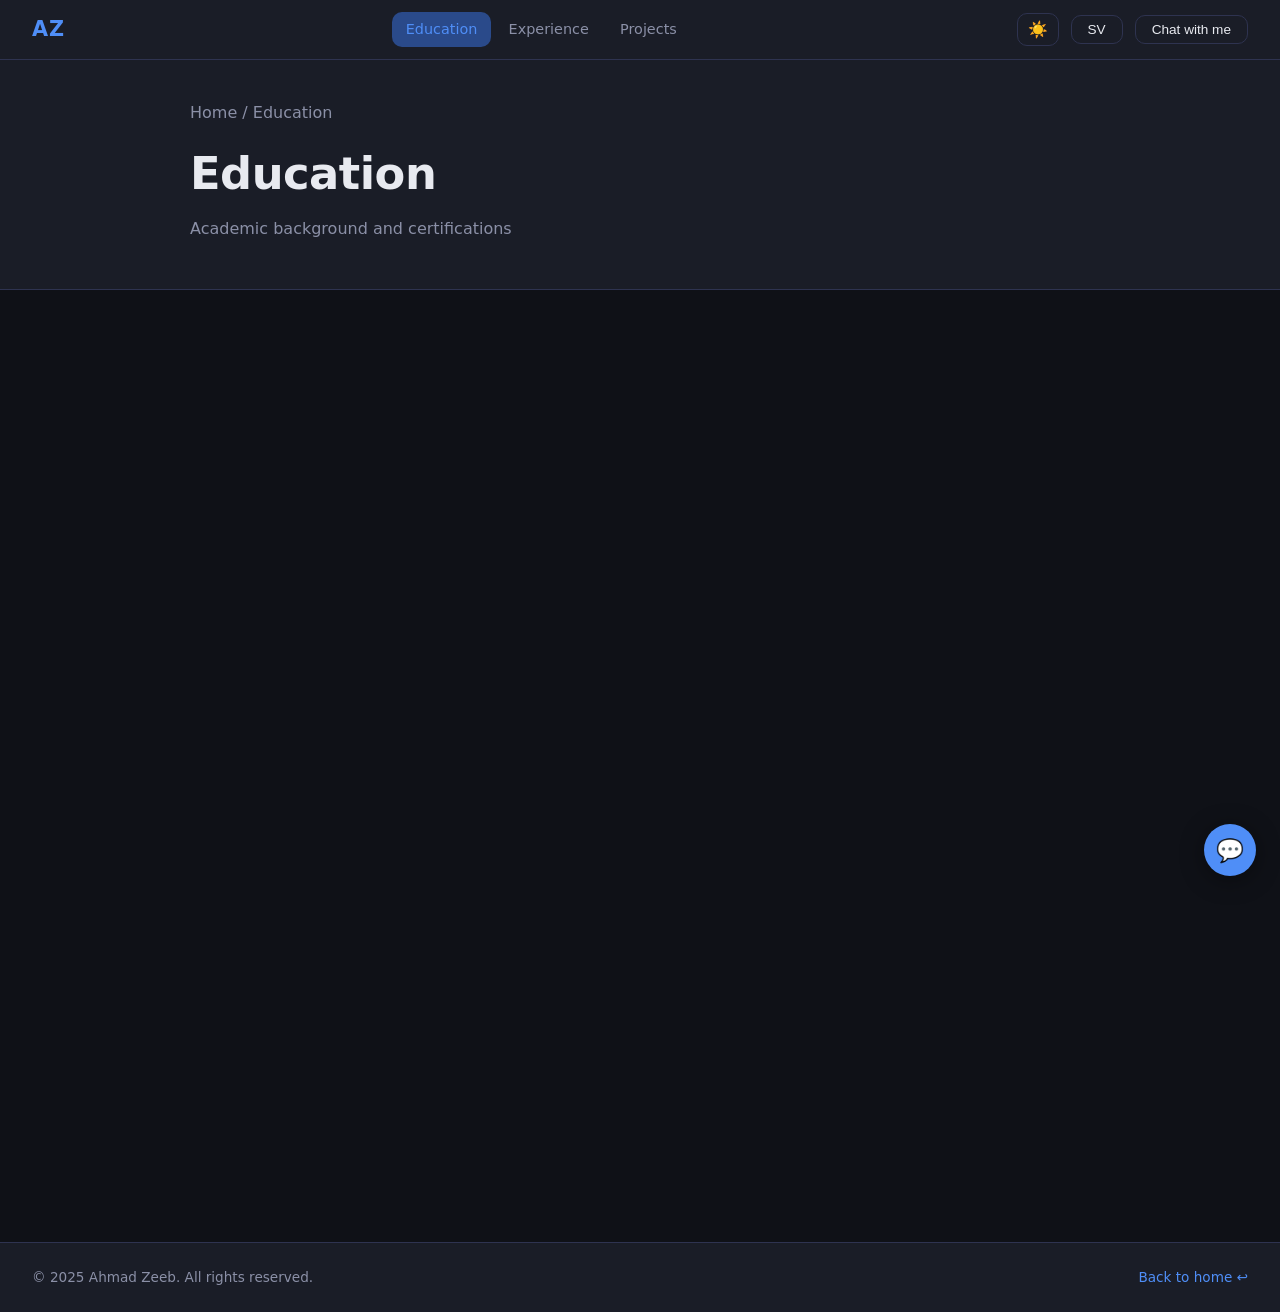
==== education.html @ d5153fb5 "Split into separate pages: education, experience, projects - Remove side drawer, replace with dedica" ====
<!DOCTYPE html>
<html lang="en">
  <head>
    <meta charset="UTF-8" />
    <meta name="viewport" content="width=device-width, initial-scale=1.0" />
    <title>Education — Ahmad Zeeb</title>
    <link rel="stylesheet" href="css/main.css" />
    <link rel="stylesheet" href="css/animations.css" />
    <link rel="stylesheet" href="css/responsive.css" />
  </head>

  <body>

    <!-- ===== NAVBAR ===== -->
    <nav id="navbar">
      <a class="nav-logo" href="index.html">AZ</a>
      <div class="nav-links">
        <a href="education.html"  class="nav-active" data-i18n="nav.education">Education</a>
        <a href="experience.html" data-i18n="nav.experience">Experience</a>
        <a href="projects.html"   data-i18n="nav.projects">Projects</a>
      </div>
      <div class="nav-actions">
        <button id="theme-toggle" aria-label="Toggle theme">☀️</button>
        <button id="lang-toggle"  aria-label="Switch language">SV</button>
        <button id="chat-toggle"  aria-label="Open chat" data-i18n="nav.chat">Chat with me</button>
      </div>
    </nav>

    <!-- ===== PAGE HEADER ===== -->
    <section class="page-header">
      <div class="page-header-content">
        <p class="page-breadcrumb"><a href="index.html">Home</a> / <span data-i18n="nav.education">Education</span></p>
        <h1 data-i18n="nav.education">Education</h1>
        <p data-i18n="edu.subtitle">Academic background and certifications</p>
      </div>
    </section>

    <!-- ===== CONTENT ===== -->
    <main class="page-main">
      <div class="section-container">

        <!-- Degrees -->
        <section class="content-section reveal">
          <h2 class="content-section-title" data-i18n="drawer.education">Education</h2>

          <div class="info-card">
            <div class="info-card-icon">🎓</div>
            <div class="info-card-body">
              <h3>BSc Software Engineering (Computer Science)</h3>
              <p class="info-card-place">Linnéuniversitetet, Växjö</p>
              <p class="info-card-date">2020 – 2023</p>
              <span class="tag" data-i18n="drawer.completed">Completed</span>
            </div>
          </div>

          <div class="info-card reveal">
            <div class="info-card-icon">🏫</div>
            <div class="info-card-body">
              <h3>International Baccalaureate (IB)</h3>
              <p class="info-card-place">Haganässkolan, Älmhult</p>
              <span class="tag" data-i18n="drawer.completed">Completed</span>
            </div>
          </div>
        </section>

        <!-- Certifications -->
        <section class="content-section reveal">
          <h2 class="content-section-title" data-i18n="drawer.certifications">Certifications</h2>

          <div class="info-card">
            <div class="info-card-icon">🖥️</div>
            <div class="info-card-body">
              <h3>MD-102 — Endpoint Administrator</h3>
              <p class="info-card-place">Microsoft</p>
              <span class="tag tag-progress" data-i18n="drawer.in_progress">In Progress</span>
            </div>
          </div>

          <div class="info-card reveal">
            <div class="info-card-icon">🌐</div>
            <div class="info-card-body">
              <h3>CCNA — Cisco Certified Network Associate</h3>
              <p class="info-card-place">Cisco</p>
              <span class="tag tag-progress" data-i18n="drawer.in_progress">In Progress</span>
            </div>
          </div>
        </section>

        <!-- CV download -->
        <section class="content-section reveal">
          <a href="assets/cv-ahmad-zeeb.pdf" download class="btn-primary" data-i18n="drawer.download_cv">Download CV</a>
        </section>

      </div>
    </main>

    <!-- ===== FOOTER ===== -->
    <footer id="footer">
      <p data-i18n="footer.copy">&copy; 2025 Ahmad Zeeb. All rights reserved.</p>
      <a href="index.html" id="back-to-top" data-i18n="footer.back_home">Back to home ↩</a>
    </footer>

    <!-- ===== CHATBOT ===== -->
    <div id="chatbot-widget">
      <div id="chat-window">
        <div id="chat-header">
          <span data-i18n="chat.title">Ask me about Ahmad</span>
          <button id="close-chat" aria-label="Close chat">&times;</button>
        </div>
        <div id="chat-messages"></div>
        <div id="chat-input-area">
          <input type="text" id="chat-input" placeholder="Ask something..." data-i18n-placeholder="chat.placeholder" />
          <button id="chat-send" aria-label="Send">&#9658;</button>
        </div>
      </div>
      <button id="chat-fab" aria-label="Toggle chat">💬</button>
    </div>

    <!-- JS -->
    <script src="data/translations.js"></script>
    <script src="js/i18n.js"></script>
    <script src="js/chatbot.js"></script>
    <script src="js/main.js"></script>
  </body>
</html>
---- css/main.css ----
/* ===== CSS VARIABLES — THEMES ===== */
:root {
  --bg:          #0f1117;
  --bg-surface:  #1a1d27;
  --bg-card:     #21253a;
  --border:      #2e3350;
  --text:        #e8eaf0;
  --text-muted:  #8b90a7;
  --accent:      #4f8ef7;
  --accent-dim:  #2a4a8a;
  --success:     #34c77b;
  --radius:      10px;
  --shadow:      0 4px 24px rgba(0,0,0,0.4);
  --transition:  0.25s ease;
}

[data-theme="light"] {
  --bg:          #f4f6fb;
  --bg-surface:  #ffffff;
  --bg-card:     #edf0f8;
  --border:      #d0d5e8;
  --text:        #111827;
  --text-muted:  #6b7280;
  --accent:      #2563eb;
  --accent-dim:  #dbeafe;
  --success:     #16a34a;
  --shadow:      0 4px 24px rgba(0,0,0,0.1);
}

/* ===== RESET ===== */
*, *::before, *::after { box-sizing: border-box; margin: 0; padding: 0; }

html { scroll-behavior: smooth; }

body {
  font-family: 'Segoe UI', system-ui, -apple-system, sans-serif;
  background: var(--bg);
  color: var(--text);
  line-height: 1.6;
  transition: background var(--transition), color var(--transition);
}

a { color: var(--accent); text-decoration: none; }
a:hover { text-decoration: underline; }

ul { list-style: none; }

/* ===== NAVBAR ===== */
#navbar {
  position: fixed;
  top: 0; left: 0; right: 0;
  z-index: 100;
  display: flex;
  align-items: center;
  justify-content: space-between;
  padding: 0 2rem;
  height: 60px;
  background: var(--bg-surface);
  border-bottom: 1px solid var(--border);
  backdrop-filter: blur(8px);
}

.nav-logo {
  font-size: 1.3rem;
  font-weight: 700;
  color: var(--accent);
  letter-spacing: 1px;
  text-decoration: none;
}

.nav-links {
  display: flex;
  gap: 0.25rem;
  align-items: center;
}

.nav-links a {
  color: var(--text-muted);
  text-decoration: none;
  font-size: 0.9rem;
  font-weight: 500;
  padding: 0.35rem 0.85rem;
  border-radius: var(--radius);
  transition: color var(--transition), background var(--transition);
}

.nav-links a:hover { color: var(--text); background: var(--bg-card); }

.nav-links a.nav-active {
  color: var(--accent);
  background: var(--accent-dim);
}

.nav-actions {
  display: flex;
  gap: 0.75rem;
  align-items: center;
}

.nav-actions button {
  background: transparent;
  border: 1px solid var(--border);
  color: var(--text);
  padding: 0.4rem 1rem;
  border-radius: var(--radius);
  cursor: pointer;
  font-size: 0.85rem;
  transition: background var(--transition), color var(--transition), border-color var(--transition);
}

.nav-actions button:hover {
  background: var(--accent);
  border-color: var(--accent);
  color: #fff;
}

#theme-toggle {
  font-size: 1rem;
  padding: 0.4rem 0.6rem;
}

/* ===== HERO ===== */
#hero {
  min-height: 100vh;
  display: flex;
  align-items: center;
  justify-content: center;
  text-align: center;
  padding: 80px 1.5rem 2rem;
  background: var(--bg);
}

.hero-content {
  max-width: 680px;
}

.hero-greeting {
  font-size: 1.1rem;
  color: var(--text-muted);
  margin-bottom: 0.4rem;
}

.hero-name {
  font-size: clamp(2.2rem, 6vw, 3.8rem);
  font-weight: 800;
  color: var(--text);
  letter-spacing: -1px;
  line-height: 1.1;
  margin-bottom: 1rem;
}

.hero-tagline {
  font-size: 1.3rem;
  color: var(--text-muted);
  margin-bottom: 1.2rem;
  min-height: 2rem;
}

#typed-text {
  color: var(--accent);
  font-weight: 600;
  border-right: 2px solid var(--accent);
  padding-right: 3px;
}

.hero-bio {
  font-size: 1rem;
  color: var(--text-muted);
  max-width: 520px;
  margin: 0 auto 2rem;
}

.hero-buttons {
  display: flex;
  gap: 1rem;
  justify-content: center;
  flex-wrap: wrap;
}

/* ===== BUTTONS ===== */
.btn-primary {
  background: var(--accent);
  color: #fff;
  border: none;
  padding: 0.7rem 1.8rem;
  border-radius: var(--radius);
  font-size: 0.95rem;
  font-weight: 600;
  cursor: pointer;
  transition: opacity var(--transition), transform var(--transition);
}

.btn-primary:hover { opacity: 0.88; transform: translateY(-1px); }

.btn-secondary {
  background: transparent;
  color: var(--text);
  border: 1px solid var(--border);
  padding: 0.7rem 1.8rem;
  border-radius: var(--radius);
  font-size: 0.95rem;
  font-weight: 600;
  cursor: pointer;
  transition: background var(--transition), border-color var(--transition);
}

.btn-secondary:hover {
  background: var(--bg-card);
  border-color: var(--accent);
}

/* ===== TAGS & SKILLS ===== */
.tag {
  display: inline-block;
  font-size: 0.72rem;
  padding: 0.2rem 0.6rem;
  border-radius: 20px;
  background: var(--success);
  color: #fff;
  margin-top: 0.4rem;
  font-weight: 600;
}

.tag-progress {
  background: var(--accent-dim);
  color: var(--accent);
}

.skills-grid {
  display: flex;
  flex-wrap: wrap;
  gap: 0.5rem;
}

.skills-grid.large .skill-tag {
  font-size: 0.9rem;
  padding: 0.45rem 1.1rem;
}

.skill-tag {
  background: var(--bg-card);
  border: 1px solid var(--border);
  color: var(--text);
  padding: 0.3rem 0.8rem;
  border-radius: 20px;
  font-size: 0.8rem;
}

/* ===== PAGE HEADER ===== */
.page-header {
  padding: 100px 1.5rem 3rem;
  background: var(--bg-surface);
  border-bottom: 1px solid var(--border);
}

.page-header-content { max-width: 900px; margin: 0 auto; }

.page-breadcrumb {
  font-size: 0.82rem;
  color: var(--text-muted);
  margin-bottom: 0.75rem;
}

.page-breadcrumb a { color: var(--text-muted); }
.page-breadcrumb a:hover { color: var(--accent); text-decoration: none; }

.page-header h1 {
  font-size: clamp(1.8rem, 5vw, 2.8rem);
  font-weight: 800;
  letter-spacing: -0.5px;
  margin-bottom: 0.4rem;
}

.page-header p { color: var(--text-muted); font-size: 1rem; }

/* ===== PAGE MAIN ===== */
.page-main {
  padding: 3rem 1.5rem 5rem;
  background: var(--bg);
}

.content-section { margin-bottom: 3rem; }

.content-section-title {
  font-size: 0.78rem;
  text-transform: uppercase;
  letter-spacing: 2px;
  color: var(--accent);
  margin-bottom: 1.25rem;
  font-weight: 600;
}

/* ===== INFO CARDS ===== */
.info-card {
  display: flex;
  gap: 1.25rem;
  align-items: flex-start;
  background: var(--bg-surface);
  border: 1px solid var(--border);
  border-radius: var(--radius);
  padding: 1.25rem 1.5rem;
  margin-bottom: 1rem;
  transition: box-shadow var(--transition), transform var(--transition);
}

.info-card:hover {
  box-shadow: var(--shadow);
  transform: translateY(-2px);
}

.info-card-icon {
  font-size: 1.6rem;
  line-height: 1;
  flex-shrink: 0;
  margin-top: 2px;
}

.info-card-body { flex: 1; }
.info-card-body h3 { font-size: 1rem; margin-bottom: 0.25rem; }

.info-card-place {
  font-size: 0.88rem;
  color: var(--text-muted);
  margin-bottom: 0.2rem;
}

.info-card-date {
  font-size: 0.78rem;
  color: var(--text-muted);
  margin-bottom: 0.5rem;
}

.info-card-list {
  list-style: disc;
  padding-left: 1.1rem;
  margin-top: 0.6rem;
}

.info-card-list li {
  font-size: 0.88rem;
  color: var(--text-muted);
  margin-bottom: 0.3rem;
}

/* ===== EMPTY STATE ===== */
.empty-state {
  text-align: center;
  padding: 4rem 1rem;
  color: var(--text-muted);
}

.empty-icon { font-size: 2.5rem; margin-bottom: 0.75rem; }
.empty-state p { font-size: 1rem; }

/* ===== PROJECTS ===== */
#projects {
  padding: 5rem 1.5rem;
  background: var(--bg-surface);
}

.section-container {
  max-width: 900px;
  margin: 0 auto;
}

.section-title {
  font-size: 1.8rem;
  font-weight: 700;
  margin-bottom: 0.5rem;
}

.section-subtitle {
  color: var(--text-muted);
  margin-bottom: 2.5rem;
  font-size: 0.95rem;
}

.projects-grid {
  display: grid;
  grid-template-columns: repeat(auto-fill, minmax(260px, 1fr));
  gap: 1.25rem;
}

.project-card {
  background: var(--bg-card);
  border: 1px solid var(--border);
  border-radius: var(--radius);
  padding: 1.5rem;
  transition: transform var(--transition), box-shadow var(--transition);
}

.project-card:hover {
  transform: translateY(-3px);
  box-shadow: var(--shadow);
}

.project-card h3 { font-size: 1rem; margin-bottom: 0.5rem; }
.project-card p  { font-size: 0.85rem; color: var(--text-muted); margin-bottom: 1rem; }

.project-tags { display: flex; flex-wrap: wrap; gap: 0.4rem; }
.project-tag {
  font-size: 0.72rem;
  padding: 0.2rem 0.6rem;
  background: var(--accent-dim);
  color: var(--accent);
  border-radius: 20px;
  font-weight: 500;
}

[data-theme="light"] .project-tag {
  background: var(--accent-dim);
  color: var(--accent);
}

/* ===== CONTACT ===== */
#contact {
  padding: 5rem 1.5rem;
  background: var(--bg);
}

#contact h2 { font-size: 1.8rem; font-weight: 700; margin-bottom: 0.5rem; }
#contact p  { color: var(--text-muted); margin-bottom: 2rem; font-size: 0.95rem; }

#contact-form {
  display: flex;
  flex-direction: column;
  gap: 1rem;
  max-width: 560px;
}

#contact-form input,
#contact-form textarea {
  background: var(--bg-surface);
  border: 1px solid var(--border);
  color: var(--text);
  border-radius: var(--radius);
  padding: 0.75rem 1rem;
  font-size: 0.95rem;
  font-family: inherit;
  transition: border-color var(--transition);
  width: 100%;
}

#contact-form input:focus,
#contact-form textarea:focus {
  outline: none;
  border-color: var(--accent);
}

#contact-form textarea { resize: vertical; }

#contact-form button { align-self: flex-start; }

.contact-links {
  margin-top: 2rem;
  display: flex;
  gap: 1.5rem;
  flex-wrap: wrap;
  font-size: 0.9rem;
  color: var(--text-muted);
}

/* ===== CHATBOT ===== */
#chatbot-widget {
  position: fixed;
  bottom: 1.5rem;
  right: 1.5rem;
  z-index: 300;
}

#chat-fab {
  width: 52px;
  height: 52px;
  border-radius: 50%;
  background: var(--accent);
  border: none;
  font-size: 1.4rem;
  cursor: pointer;
  box-shadow: var(--shadow);
  display: flex;
  align-items: center;
  justify-content: center;
  transition: transform var(--transition);
}

#chat-fab:hover { transform: scale(1.1); }

#chat-window {
  display: none;
  flex-direction: column;
  width: 320px;
  height: 420px;
  background: var(--bg-surface);
  border: 1px solid var(--border);
  border-radius: var(--radius);
  box-shadow: var(--shadow);
  overflow: hidden;
  margin-bottom: 0.75rem;
}

#chat-window.open { display: flex; }

#chat-header {
  background: var(--accent);
  color: #fff;
  padding: 0.75rem 1rem;
  display: flex;
  justify-content: space-between;
  align-items: center;
  font-weight: 600;
  font-size: 0.9rem;
}

#close-chat {
  background: none;
  border: none;
  color: #fff;
  font-size: 1.2rem;
  cursor: pointer;
  line-height: 1;
}

#chat-messages {
  flex: 1;
  overflow-y: auto;
  padding: 1rem;
  display: flex;
  flex-direction: column;
  gap: 0.6rem;
}

.chat-msg {
  max-width: 85%;
  padding: 0.55rem 0.85rem;
  border-radius: 16px;
  font-size: 0.85rem;
  line-height: 1.45;
}

.chat-msg.bot {
  background: var(--bg-card);
  border: 1px solid var(--border);
  align-self: flex-start;
  border-bottom-left-radius: 4px;
}

.chat-msg.user {
  background: var(--accent);
  color: #fff;
  align-self: flex-end;
  border-bottom-right-radius: 4px;
}

#chat-input-area {
  display: flex;
  border-top: 1px solid var(--border);
  padding: 0.6rem;
  gap: 0.5rem;
}

#chat-input {
  flex: 1;
  background: var(--bg-card);
  border: 1px solid var(--border);
  color: var(--text);
  border-radius: var(--radius);
  padding: 0.5rem 0.75rem;
  font-size: 0.85rem;
  font-family: inherit;
}

#chat-input:focus { outline: none; border-color: var(--accent); }

#chat-send {
  background: var(--accent);
  border: none;
  color: #fff;
  border-radius: var(--radius);
  padding: 0.5rem 0.75rem;
  cursor: pointer;
  font-size: 0.9rem;
  transition: opacity var(--transition);
}

#chat-send:hover { opacity: 0.85; }

/* ===== FOOTER ===== */
#footer {
  background: var(--bg-surface);
  border-top: 1px solid var(--border);
  padding: 1.5rem 2rem;
  display: flex;
  justify-content: space-between;
  align-items: center;
  font-size: 0.85rem;
  color: var(--text-muted);
  flex-wrap: wrap;
  gap: 0.5rem;
}

#back-to-top { color: var(--accent); font-weight: 500; }
#back-to-top:hover { text-decoration: underline; }
---- css/animations.css ----
/* ===== FADE IN UP ===== */
@keyframes fadeInUp {
  from { opacity: 0; transform: translateY(24px); }
  to   { opacity: 1; transform: translateY(0); }
}

@keyframes fadeIn {
  from { opacity: 0; }
  to   { opacity: 1; }
}

@keyframes blink {
  0%, 100% { border-color: transparent; }
  50%       { border-color: var(--accent); }
}

/* Hero entrance */
.hero-greeting  { animation: fadeInUp 0.6s ease both; animation-delay: 0.1s; }
.hero-name      { animation: fadeInUp 0.6s ease both; animation-delay: 0.25s; }
.hero-tagline   { animation: fadeInUp 0.6s ease both; animation-delay: 0.4s; }
.hero-bio       { animation: fadeInUp 0.6s ease both; animation-delay: 0.55s; }
.hero-buttons   { animation: fadeInUp 0.6s ease both; animation-delay: 0.7s; }

/* Typed cursor blink */
#typed-text { animation: blink 0.8s step-end infinite; }

/* Scroll-triggered reveal (added via JS) */
.reveal {
  opacity: 0;
  transform: translateY(20px);
  transition: opacity 0.5s ease, transform 0.5s ease;
}

.reveal.visible {
  opacity: 1;
  transform: translateY(0);
}
---- css/responsive.css ----
/* ===== TABLET ===== */
@media (max-width: 768px) {
  #navbar { padding: 0 1rem; flex-wrap: wrap; height: auto; gap: 0.5rem; padding: 0.6rem 1rem; }
  .nav-links { order: 3; width: 100%; gap: 0.25rem; padding-bottom: 0.4rem; }
  .nav-links a { font-size: 0.82rem; }

  .hero-buttons { flex-direction: column; align-items: center; }
  .hero-buttons button { width: 100%; max-width: 280px; }

  #side-drawer { width: 100vw; }

  .projects-grid { grid-template-columns: 1fr; }

  #footer { flex-direction: column; text-align: center; }

  #chat-window { width: calc(100vw - 3rem); }
}

/* ===== MOBILE ===== */
@media (max-width: 480px) {
  .nav-actions button { padding: 0.35rem 0.7rem; font-size: 0.8rem; }

  .hero-name { font-size: 2rem; }

  .section-title { font-size: 1.4rem; }

  #contact-form button { width: 100%; }
}
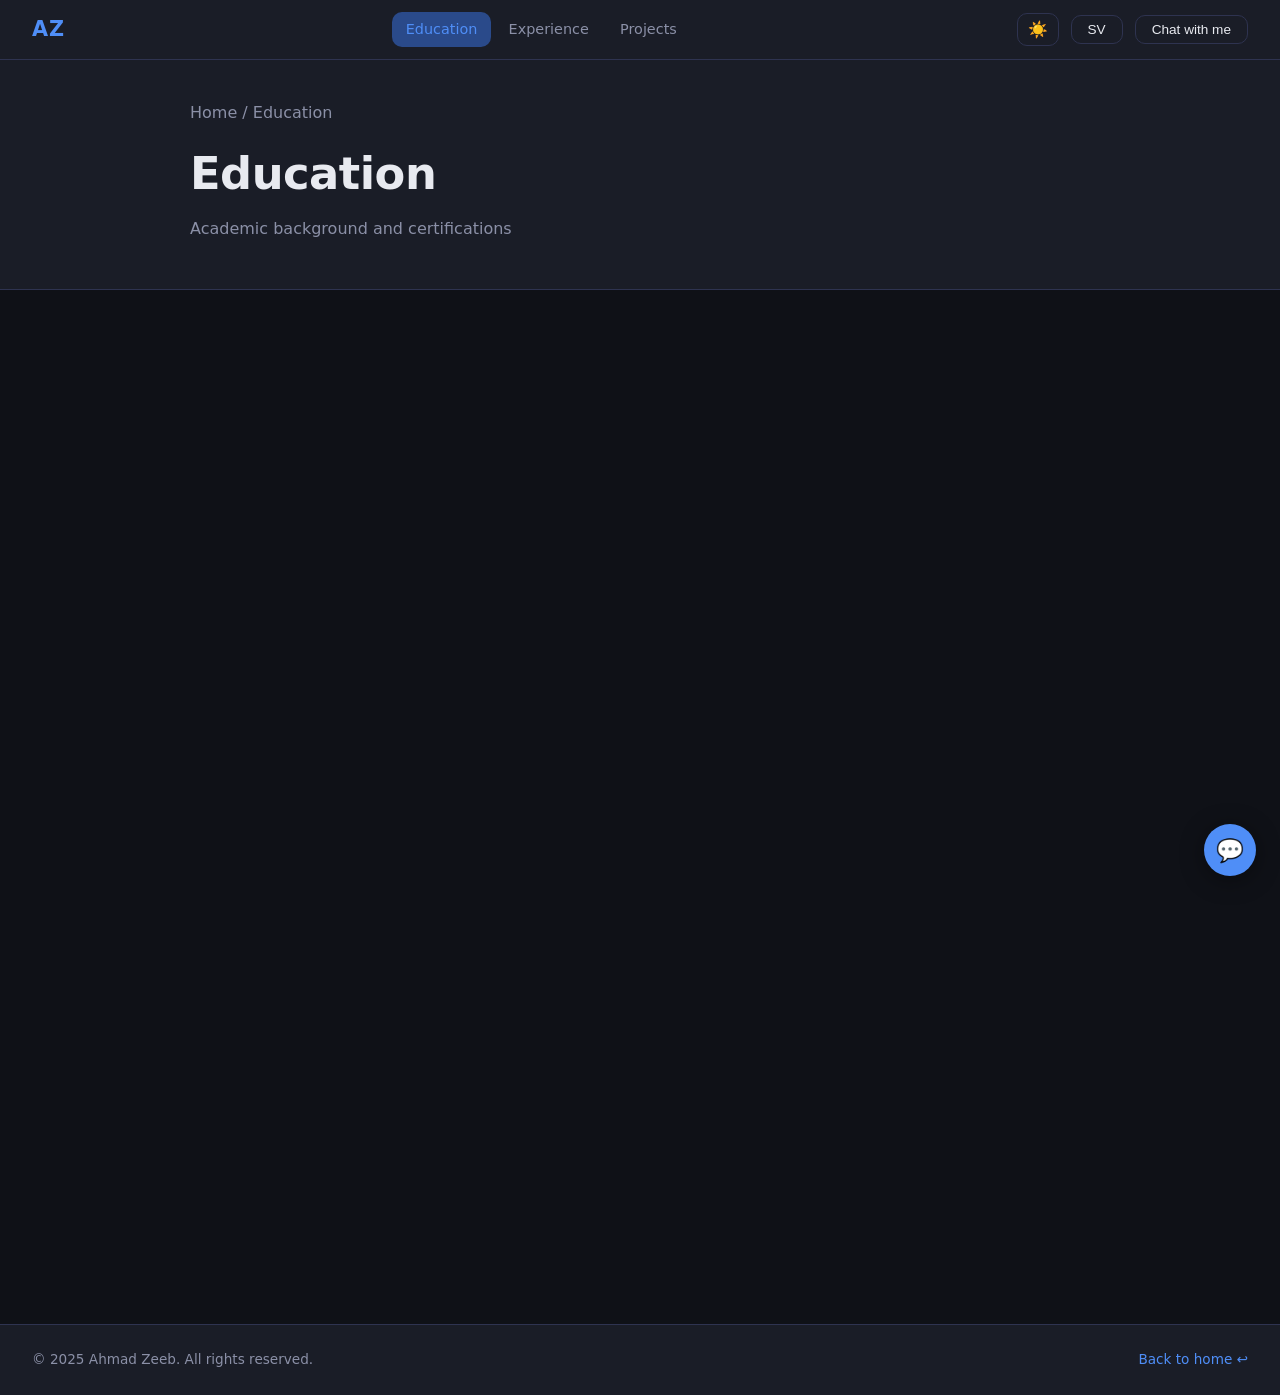
==== commit 29fbd6aa: "Add CV info: courses, 4th Atea bullet, care assistant, structured skills - Update hero bio with stro" ====
--- a/education.html
+++ b/education.html
@@ -50,6 +50,8 @@
               <p class="info-card-place">Linnéuniversitetet, Växjö</p>
               <p class="info-card-date">2020 – 2023</p>
               <span class="tag" data-i18n="drawer.completed">Completed</span>
+              <p class="info-card-courses-label" data-i18n="edu.courses_label">Selected courses</p>
+              <p class="info-card-courses" data-i18n="edu.courses">Computer Security · Computer Networks · Operating Systems · Software Testing · Web Programming · Database Technology · Algorithms & Advanced Data Structures</p>
             </div>
           </div>
 
--- a/css/main.css
+++ b/css/main.css
@@ -342,6 +342,53 @@
   margin-bottom: 0.3rem;
 }
 
+/* ===== COURSES ===== */
+.info-card-courses-label {
+  font-size: 0.75rem;
+  text-transform: uppercase;
+  letter-spacing: 1px;
+  color: var(--accent);
+  margin-top: 0.85rem;
+  margin-bottom: 0.3rem;
+  font-weight: 600;
+}
+
+.info-card-courses {
+  font-size: 0.83rem;
+  color: var(--text-muted);
+  line-height: 1.7;
+}
+
+/* ===== SKILL CATEGORIES ===== */
+.skill-category {
+  margin-bottom: 1.25rem;
+}
+
+.skill-category-label {
+  font-size: 0.78rem;
+  font-weight: 600;
+  color: var(--text-muted);
+  text-transform: uppercase;
+  letter-spacing: 1px;
+  margin-bottom: 0.5rem;
+}
+
+/* ===== LICENSE ROW ===== */
+.license-row {
+  display: flex;
+  align-items: center;
+  gap: 0.75rem;
+  margin-top: 1.25rem;
+}
+
+.license-label {
+  font-size: 0.78rem;
+  font-weight: 600;
+  color: var(--text-muted);
+  text-transform: uppercase;
+  letter-spacing: 1px;
+}
+
 /* ===== EMPTY STATE ===== */
 .empty-state {
   text-align: center;
